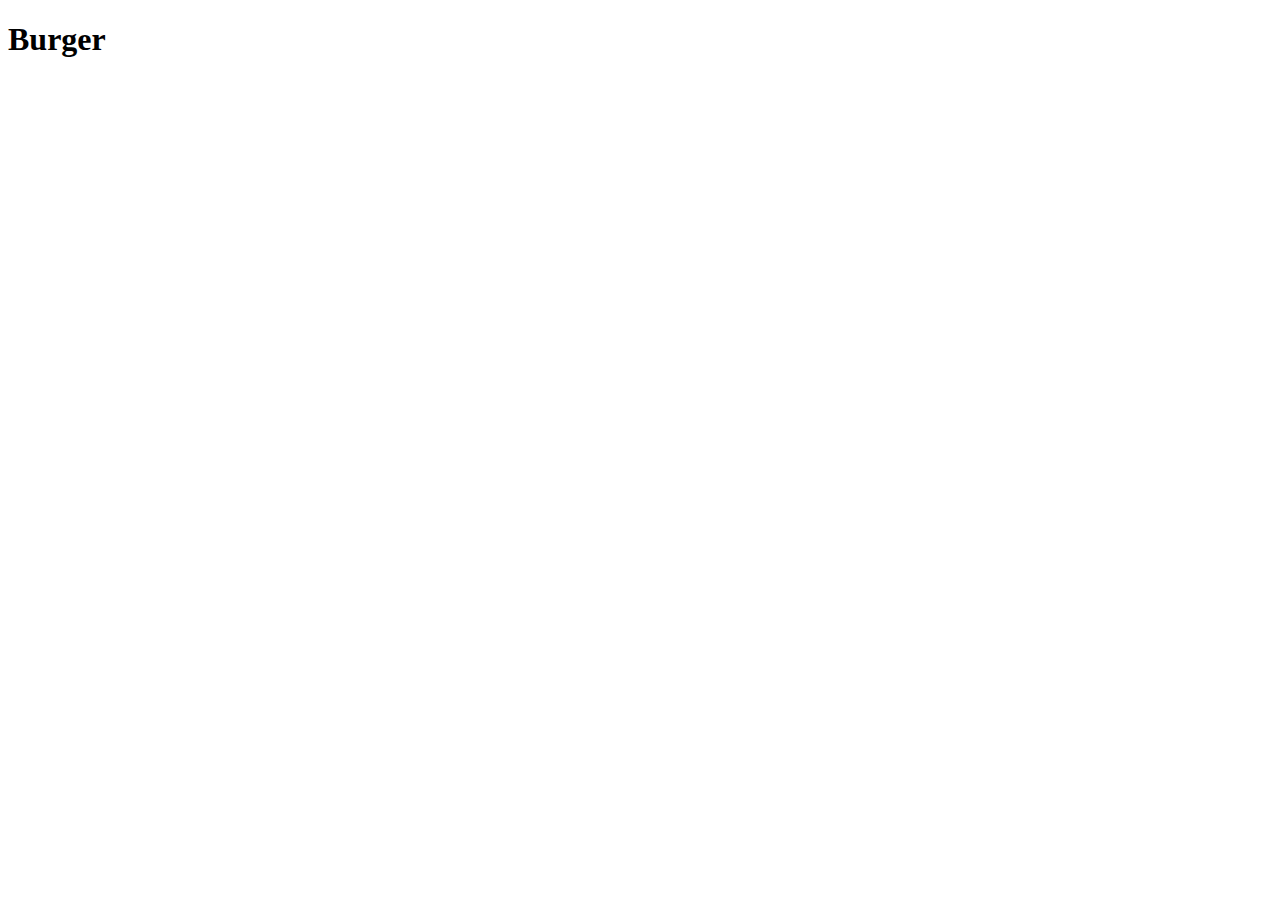
==== recipes/burger.html @ 74860624 "Create burger.html" ====
<!DOCTYPE html>
<html lang="en">
<head>
    <meta charset="UTF-8">
    <meta http-equiv="X-UA-Compatible" content="IE=edge">
    <meta name="viewport" content="width=device-width, initial-scale=1.0">
    <title>Burger</title>
</head>
<body>
    <h1>Burger</h1>
    
</body>
</html>
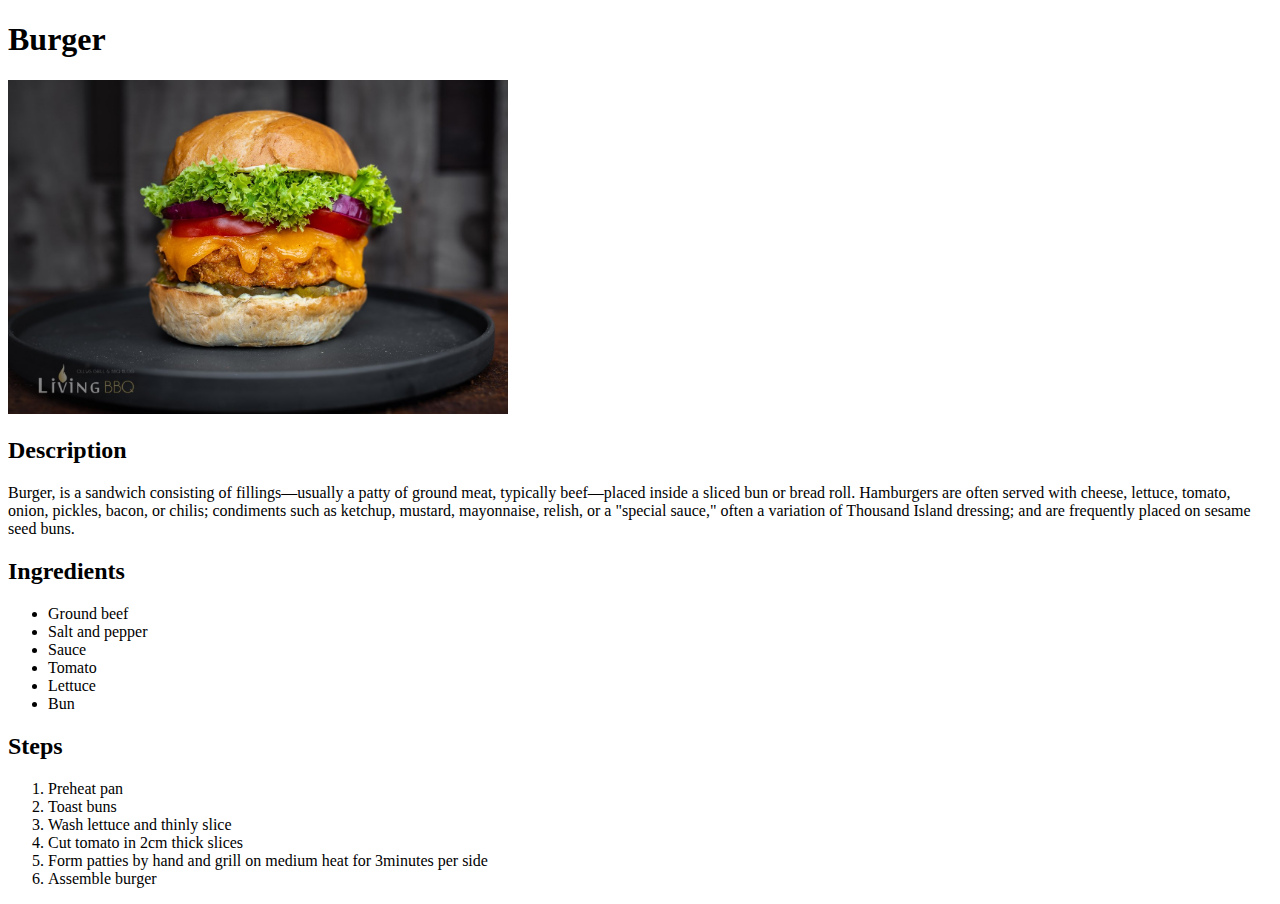
==== commit 3739c5bb: "Add content to burger.html" ====
--- a/recipes/burger.html
+++ b/recipes/burger.html
@@ -8,6 +8,26 @@
 </head>
 <body>
     <h1>Burger</h1>
-    
+    <img src="../images/burger.jpg" alt="burger" width="500">
+    <h2>Description</h2>
+    <p>Burger, is a sandwich consisting of fillings—usually a patty of ground meat, typically beef—placed inside a sliced bun or bread roll. Hamburgers are often served with cheese, lettuce, tomato, onion, pickles, bacon, or chilis; condiments such as ketchup, mustard, mayonnaise, relish, or a "special sauce," often a variation of Thousand Island dressing; and are frequently placed on sesame seed buns. </p>
+    <h2>Ingredients</h2>
+    <ul>
+        <li>Ground beef</li>
+        <li>Salt and pepper</li>
+        <li>Sauce</li>
+        <li>Tomato</li>
+        <li>Lettuce</li>
+        <li>Bun</li>
+    </ul>
+    <h2>Steps</h2>
+    <ol>
+        <li>Preheat pan</li>
+        <li>Toast buns</li>
+        <li>Wash lettuce and thinly slice</li>
+        <li>Cut tomato in 2cm thick slices</li>
+        <li>Form patties by hand and grill on medium heat for 3minutes per side</li>
+        <li>Assemble burger</li>
+    </ol>
 </body>
 </html>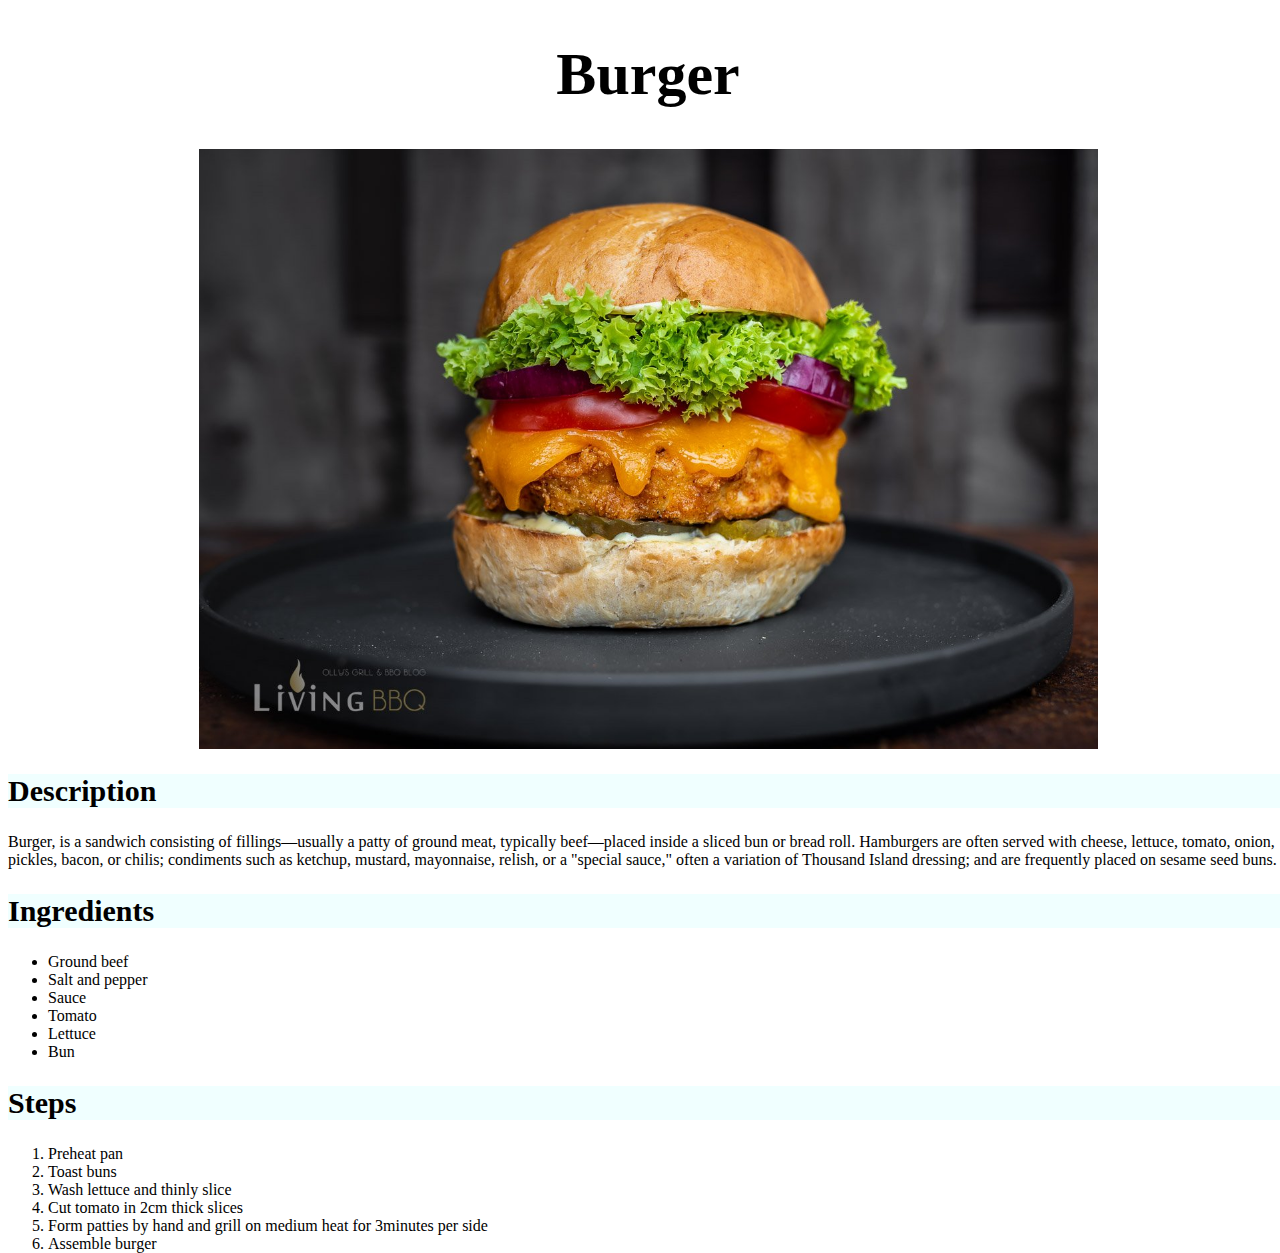
==== commit aa8335b0: "Add styling to all pages" ====
--- a/recipes/burger.html
+++ b/recipes/burger.html
@@ -4,15 +4,16 @@
     <meta charset="UTF-8">
     <meta http-equiv="X-UA-Compatible" content="IE=edge">
     <meta name="viewport" content="width=device-width, initial-scale=1.0">
+    <link rel="stylesheet" href="../style/style.css" />
     <title>Burger</title>
 </head>
 <body>
-    <h1>Burger</h1>
-    <img src="../images/burger.jpg" alt="burger" width="500">
+    <h1 class="food-title">Burger</h1>
+    <img src="../images/burger.jpg" alt="burger">
     <h2>Description</h2>
-    <p>Burger, is a sandwich consisting of fillings—usually a patty of ground meat, typically beef—placed inside a sliced bun or bread roll. Hamburgers are often served with cheese, lettuce, tomato, onion, pickles, bacon, or chilis; condiments such as ketchup, mustard, mayonnaise, relish, or a "special sauce," often a variation of Thousand Island dressing; and are frequently placed on sesame seed buns. </p>
+    <p class="description">Burger, is a sandwich consisting of fillings—usually a patty of ground meat, typically beef—placed inside a sliced bun or bread roll. Hamburgers are often served with cheese, lettuce, tomato, onion, pickles, bacon, or chilis; condiments such as ketchup, mustard, mayonnaise, relish, or a "special sauce," often a variation of Thousand Island dressing; and are frequently placed on sesame seed buns. </p>
     <h2>Ingredients</h2>
-    <ul>
+    <ul class="ingredients">
         <li>Ground beef</li>
         <li>Salt and pepper</li>
         <li>Sauce</li>
@@ -21,7 +22,7 @@
         <li>Bun</li>
     </ul>
     <h2>Steps</h2>
-    <ol>
+    <ol class="steps">
         <li>Preheat pan</li>
         <li>Toast buns</li>
         <li>Wash lettuce and thinly slice</li>
--- a/style/style.css
+++ b/style/style.css
@@ -0,0 +1,52 @@
+body {
+    width: 100vw;
+    height: 80vh;
+}
+
+h2 {
+    font-size: 30px;
+    background-color: azure;
+}
+
+.index {
+    background-color: darkgray;
+}
+
+.main-title {
+    color: lightcoral;
+    text-shadow: 0 0 1px black, 0 0 1px black, 0 0 1px black;
+    font-size: 50px;
+    text-align: center;
+}
+
+.link-to-recipes a{
+    color: brown;
+    font-family: cursive;
+    font-size: 40px;
+}
+
+.link-to-recipes a:hover {
+    background-color: black;
+    font-family: 'Brush Script MT', cursive;
+}
+
+.food-title {
+    font-family: cursive;
+    font-size: 60px;
+    text-align: center;
+}
+
+img {
+    max-width: 100%;
+    height: auto;
+    max-height: 600px;
+    display: block;
+    margin-left: auto;
+    margin-right: auto;
+}
+
+.ingredients:hover,
+.description:hover,
+.steps:hover {
+    background-color: rgb(211, 226, 231);
+}
